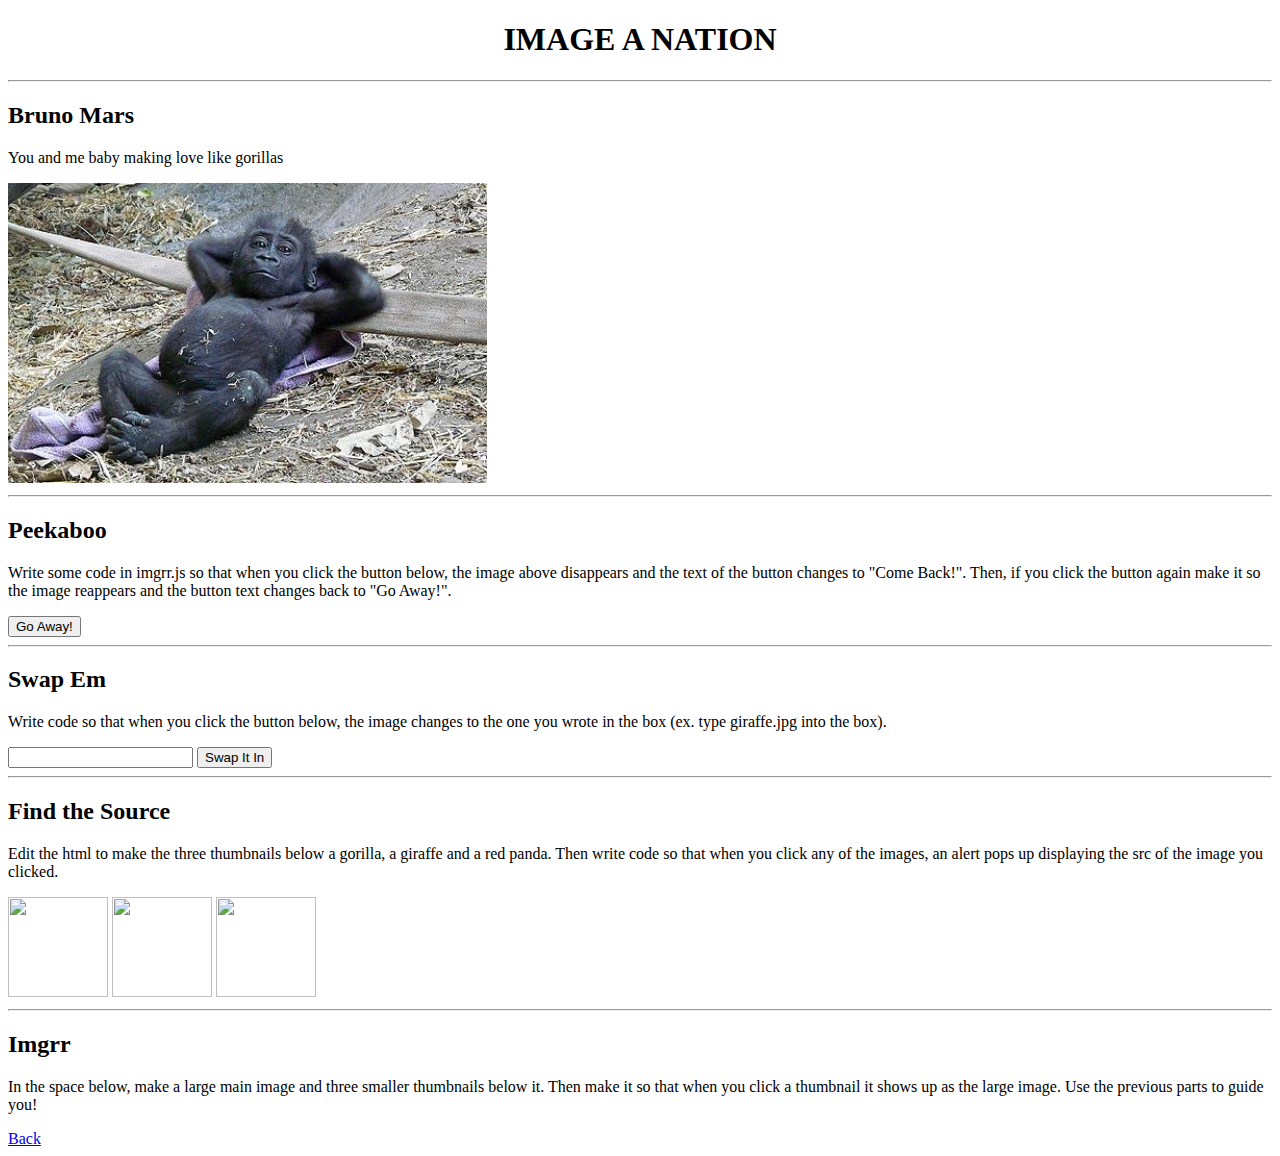
==== views/imgrr.html @ c2528f48 "Completed Animals Problem!" ====
<!DOCTYPE html>
<html>
  <head>
    <title>Image 'n Heap</title>
  </head>
  <body>
    <center><h1>IMAGE A NATION</h1></center>

    <hr>

    <div class="problem">
      <h2 class="problem_title">Bruno Mars</h2>
      <p>You and me baby making love like gorillas</p>
      <img id="main_img" src="/static/img/gorilla.jpg" height="300px">
    </div>

    <hr>

    <div class="problem">
      <h2 class="problem_title">Peekaboo</h2>
      <p>Write some code in imgrr.js so that when you click the button
      below, the image above disappears and the text of the
      button changes to "Come Back!". Then, if you click the button again
      make it so the image reappears and the button text changes back
      to "Go Away!".</p>
      <button id="toggle_img">Go Away!</button>
    </div>

    <hr>

    <div class="problem">
      <h2 class="problem_title">Swap Em</h2>
      <p>Write code so that when you click the button below, the image changes
      to the one you wrote in the box (ex. type giraffe.jpg into the box).</p>
      <input type="text" id="new_img_file">
      <button id="change_img">Swap It In</button>
    </div>

    <hr>

    <div class="problem">
      <h2 class="problem_title">Find the Source</h2>
      <p>Edit the html to make the three thumbnails below a gorilla, a giraffe
      and a red panda. Then write code so that when you click any of the images,
      an alert pops up displaying the src of the image you clicked.</p>
      <img class="clickable" src="EDIT ME" width="100px" height="100px">
      <img class="clickable" src="EDIT ME" width="100px" height="100px">
      <img class="clickable" src="EDIT ME" width="100px" height="100px">
    </div>

    <hr>

    <div class="problem">
      <h2 class="problem_title">Imgrr</h2>
      <p>In the space below, make a large main image and three smaller
      thumbnails below it. Then make it so that when you click a thumbnail it
      shows up as the large image. Use the previous parts to guide you!</p>
      <!-- WRITE CODE HERE -->
    </div>

    <a href="/">Back</a>

    <!-- Now load all the javascript and css code -->
    <script src="/static/js/jquery-1.10.2.js" type="text/javascript"></script>
    <script src="/static/js/imgrr.js" type="text/javascript"></script>
    <link href="/static/css/imgrr.css" rel="stylesheet" type="text/css">
  </body>
</html>
---- static/css/imgrr.css ----
.clickable:hover {
  /* WRITE CODE HERE */
}
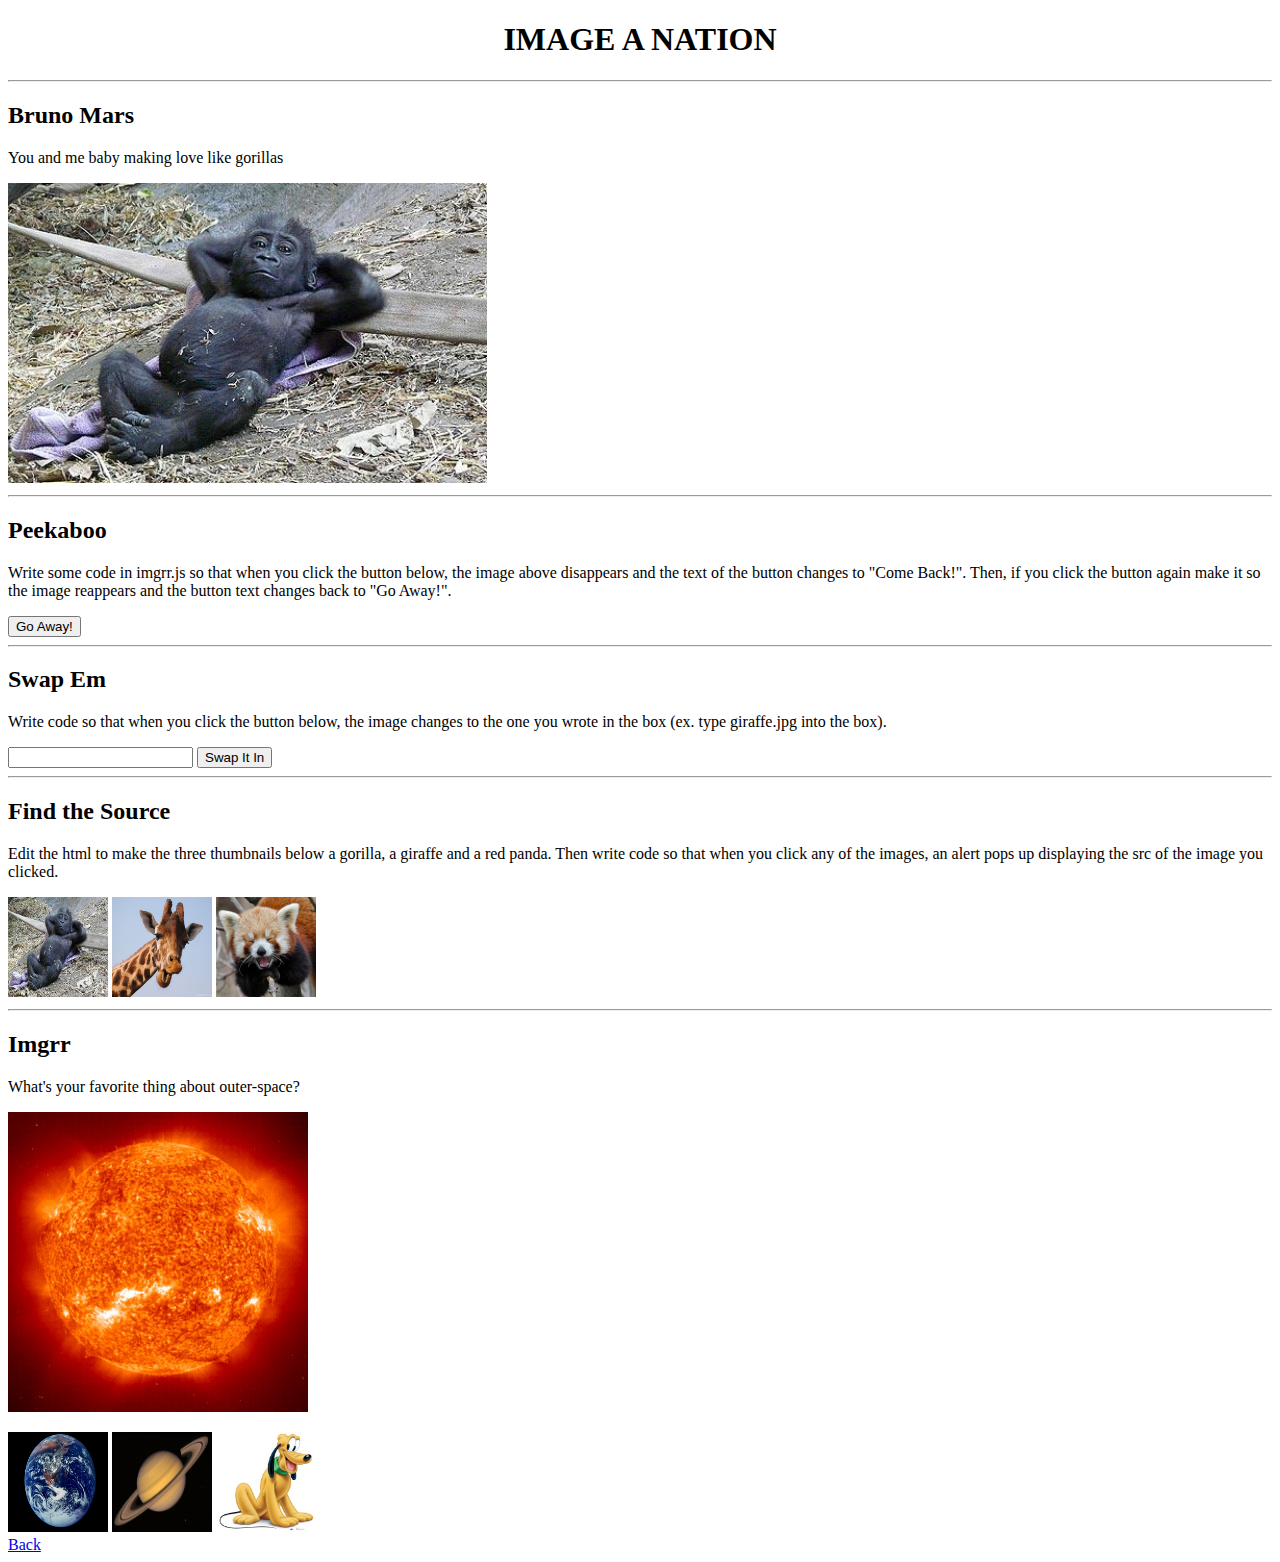
==== commit 7d835800: "Actually completed animals problem!" ====
--- a/views/imgrr.html
+++ b/views/imgrr.html
@@ -24,6 +24,7 @@
       make it so the image reappears and the button text changes back
       to "Go Away!".</p>
       <button id="toggle_img">Go Away!</button>
+
     </div>
 
     <hr>
@@ -43,19 +44,20 @@
       <p>Edit the html to make the three thumbnails below a gorilla, a giraffe
       and a red panda. Then write code so that when you click any of the images,
       an alert pops up displaying the src of the image you clicked.</p>
-      <img class="clickable" src="EDIT ME" width="100px" height="100px">
-      <img class="clickable" src="EDIT ME" width="100px" height="100px">
-      <img class="clickable" src="EDIT ME" width="100px" height="100px">
+      <img class="clickable" src="/static/img/gorilla.jpg" width="100px" height="100px">
+      <img class="clickable" src="/static/img/giraffe.jpg" width="100px" height="100px">
+      <img class="clickable" src="/static/img/red_panda.jpg" width="100px" height="100px">
     </div>
 
     <hr>
 
     <div class="problem">
       <h2 class="problem_title">Imgrr</h2>
-      <p>In the space below, make a large main image and three smaller
-      thumbnails below it. Then make it so that when you click a thumbnail it
-      shows up as the large image. Use the previous parts to guide you!</p>
-      <!-- WRITE CODE HERE -->
+      <p>What's your favorite thing about outer-space? </p>
+      <img id="second_img" src="/static/img/thesun.jpg" height="300px"><p></p>
+      <img class="clickable" src="/static/img/earth.jpg" width="100px" height="100px">
+      <img class="clickable" src="/static/img/saturn.jpg" width="100px" height="100px">
+      <img class="clickable" src="/static/img/pluto.jpg" width="100px" height="100px">
     </div>
 
     <a href="/">Back</a>
--- a/static/css/imgrr.css
+++ b/static/css/imgrr.css
@@ -1,3 +1,4 @@
 .clickable:hover {
-  /* WRITE CODE HERE */
+  opacity: 0.7;
+cursor: pointer;
 }
